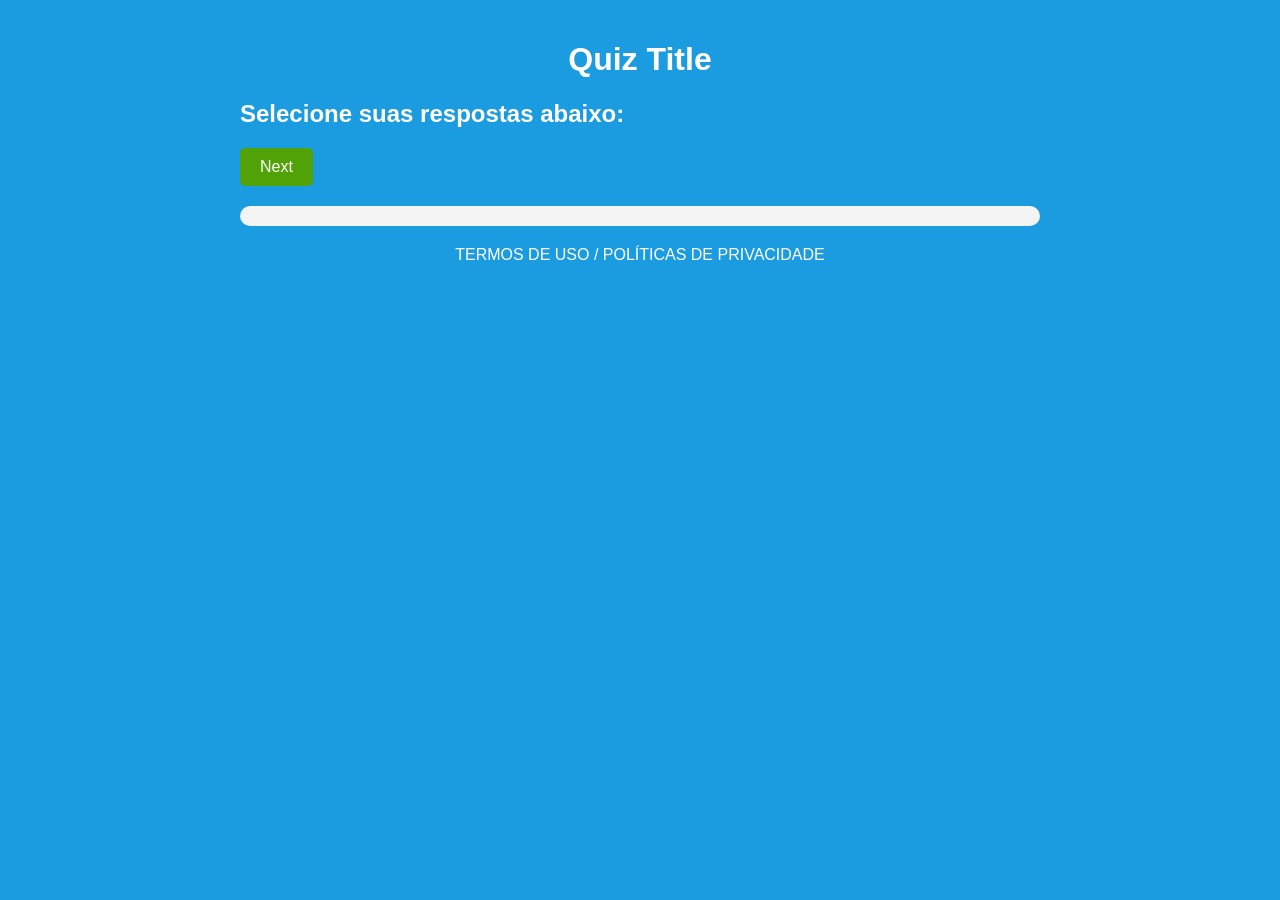
==== index.html @ 298f1a64 "Add files via upload" ====
<!DOCTYPE html>
<html lang="en">
<head>
    <meta charset="UTF-8">
    <meta name="viewport" content="width=device-width, initial-scale=1.0">
    <title>Quiz Site</title>
    <link rel="stylesheet" href="style.css">
</head>
<body>
    <div class="container">
        <header class="header">
            <h1>Quiz Title</h1>
        </header>
        <main class="content">
            <section class="question-section">
                <h2>Selecione suas respostas abaixo:</h2>
                <button class="quiz-button" data-next="p2">Next</button>
            </section>
            <section class="progress-section">
                <div class="progress-bar">
                    <div class="progress" style="width: 0%;"></div>
                </div>
            </section>
        </main>
        <footer class="footer">
            <p>TERMOS DE USO / POLÍTICAS DE PRIVACIDADE</p>
        </footer>
    </div>
    <script src="script.js"></script>
</body>
</html>
---- style.css ----
body {
    font-family: Arial, sans-serif;
    margin: 0;
    padding: 0;
    background-color: #1B9CE0;
    color: #FFFFFF;
}

.container {
    max-width: 800px;
    margin: 0 auto;
    padding: 20px;
}

.header, .footer {
    text-align: center;
    margin-bottom: 20px;
}

.quiz-button {
    background-color: #50A206;
    color: white;
    padding: 10px 20px;
    border: none;
    border-radius: 5px;
    cursor: pointer;
    font-size: 16px;
}

.quiz-button:hover {
    background-color: #429800;
}

.progress-bar {
    background-color: #f3f3f3;
    border-radius: 25px;
    margin: 20px 0;
    height: 20px;
    overflow: hidden;
}

.progress {
    background-color: #50A206;
    height: 100%;
    transition: width 0.3s;
}
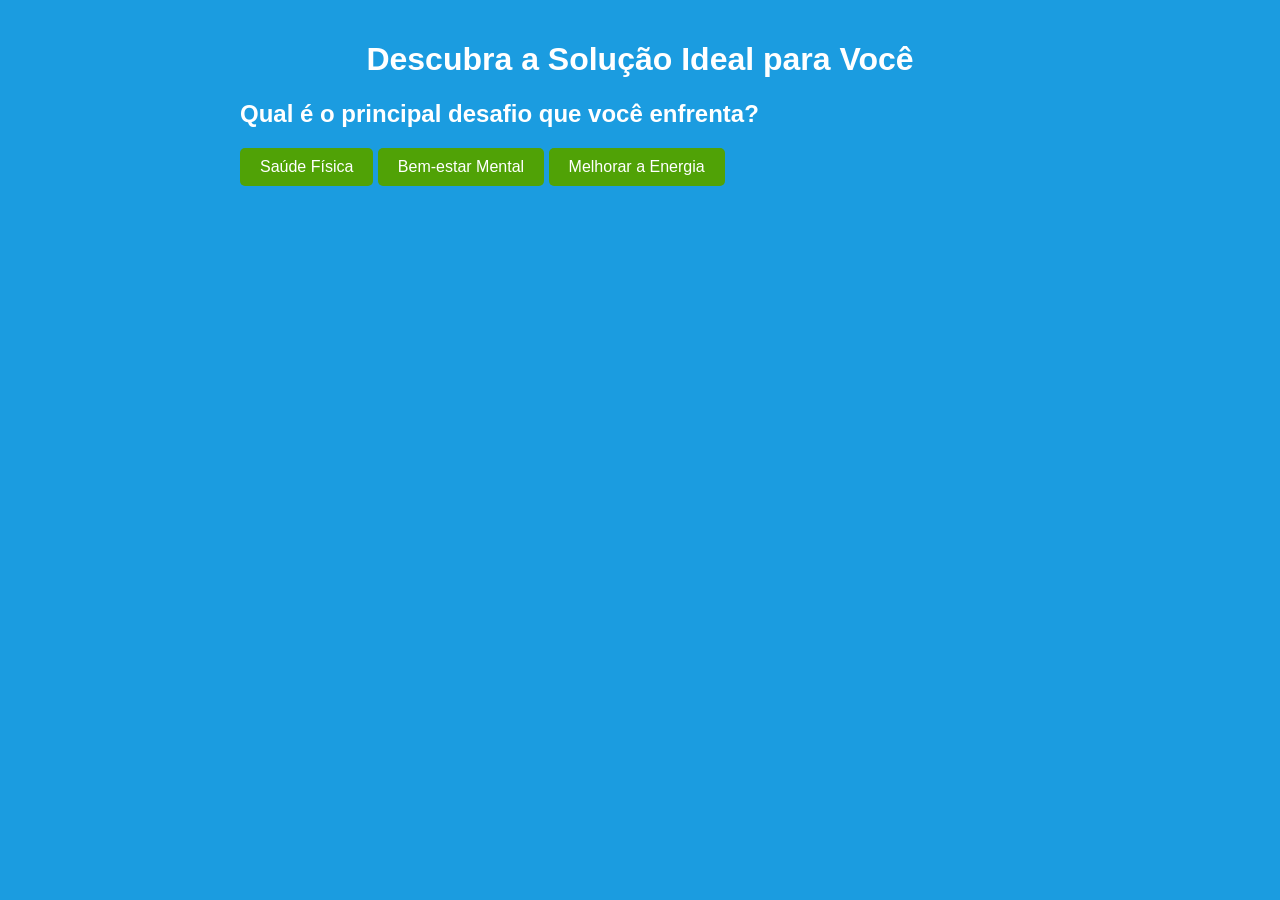
==== commit 0ab94f53: "Update index.html" ====
--- a/index.html
+++ b/index.html
@@ -1,32 +1,40 @@
-
 <!DOCTYPE html>
 <html lang="en">
 <head>
     <meta charset="UTF-8">
     <meta name="viewport" content="width=device-width, initial-scale=1.0">
-    <title>Quiz Site</title>
+    <title>Quiz de Soluções</title>
     <link rel="stylesheet" href="style.css">
 </head>
 <body>
     <div class="container">
         <header class="header">
-            <h1>Quiz Title</h1>
+            <h1>Descubra a Solução Ideal para Você</h1>
         </header>
         <main class="content">
-            <section class="question-section">
-                <h2>Selecione suas respostas abaixo:</h2>
-                <button class="quiz-button" data-next="p2">Next</button>
-            </section>
-            <section class="progress-section">
-                <div class="progress-bar">
-                    <div class="progress" style="width: 0%;"></div>
+            <!-- Seção do Quiz -->
+            <section class="quiz-section" id="quiz">
+                <div class="question" data-step="1">
+                    <h2>Qual é o principal desafio que você enfrenta?</h2>
+                    <button class="quiz-button" data-answer="1">Saúde Física</button>
+                    <button class="quiz-button" data-answer="2">Bem-estar Mental</button>
+                    <button class="quiz-button" data-answer="3">Melhorar a Energia</button>
+                </div>
+                <div class="question" data-step="2" style="display: none;">
+                    <h2>Qual é sua maior prioridade no momento?</h2>
+                    <button class="quiz-button" data-answer="1">Resultados Rápidos</button>
+                    <button class="quiz-button" data-answer="2">Mudanças Duradouras</button>
+                </div>
+                <div class="question" data-step="3" style="display: none;">
+                    <h2>Com que frequência você dedica tempo para isso?</h2>
+                    <button class="quiz-button" data-answer="1">Diariamente</button>
+                    <button class="quiz-button" data-answer="2">Semanalmente</button>
+                    <button class="quiz-button" data-answer="3">Raramente</button>
                 </div>
             </section>
-        </main>
-        <footer class="footer">
-            <p>TERMOS DE USO / POLÍTICAS DE PRIVACIDADE</p>
-        </footer>
-    </div>
-    <script src="script.js"></script>
-</body>
-</html>
+
+            <!-- Resultado -->
+            <section class="result-section" id="result" style="display: none;">
+                <h2>Sua Solução Personalizada</h2>
+                <p>Com base nas suas respostas, recomendamos este plano:</p>
+                <bu
